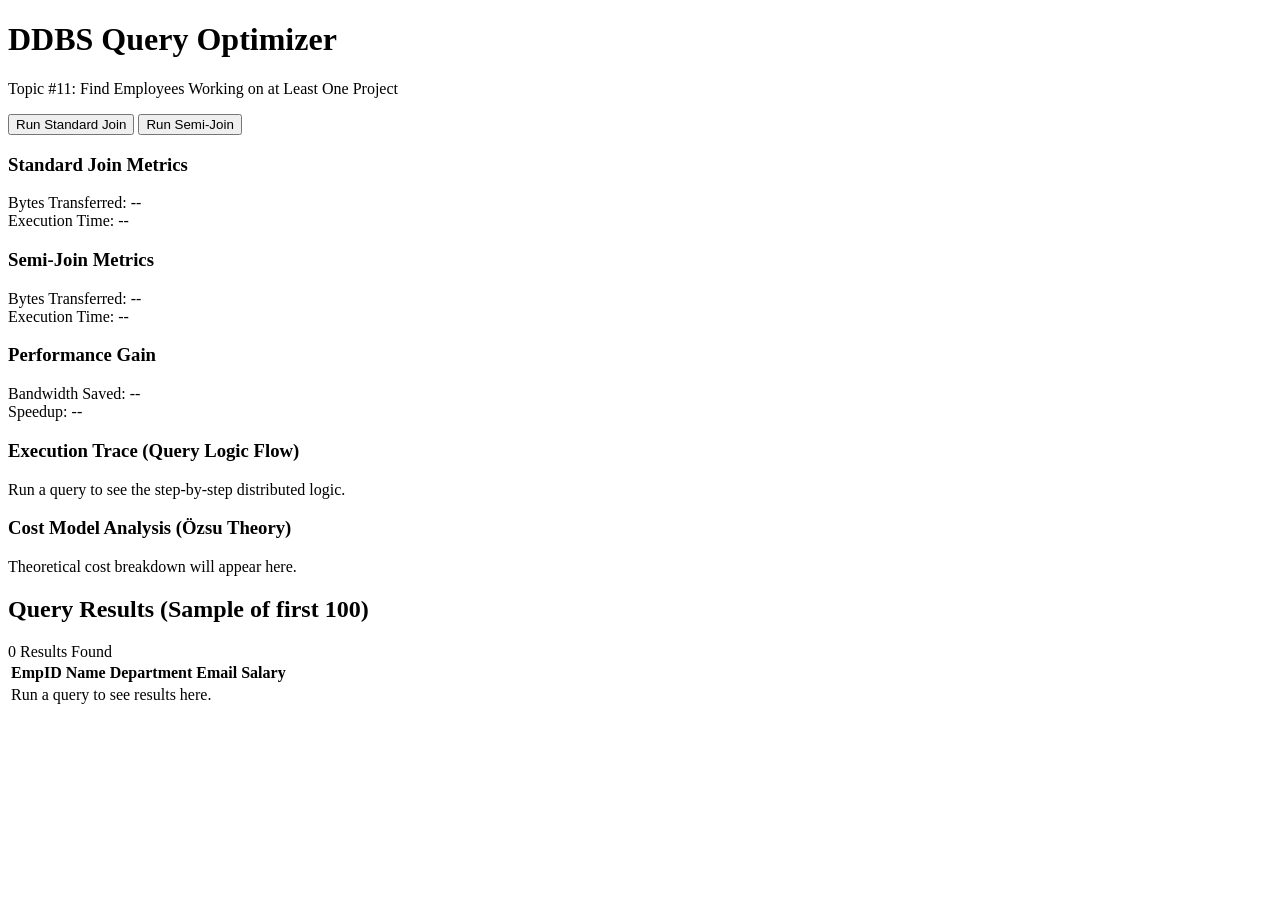
==== coordinator/static/index.html @ 3cee8963 "feat: implement frontend query optimizer dashboard and update node data sourcing for distributed joi" ====
<!DOCTYPE html>
<html lang="en">
<head>
    <meta charset="UTF-8">
    <meta name="viewport" content="width=device-width, initial-scale=1.0">
    <title>Distributed Database Demo</title>
    <link href="https://fonts.googleapis.com/css2?family=Inter:wght@300;400;600;800&display=swap" rel="stylesheet">
    <link rel="stylesheet" href="/static/style.css">
</head>
<body>
    <div class="background-blobs">
        <div class="blob blob-1"></div>
        <div class="blob blob-2"></div>
    </div>

    <div class="container">
        <header class="glass-panel">
            <h1>DDBS <span>Query Optimizer</span></h1>
            <p>Topic #11: Find Employees Working on at Least One Project</p>
        </header>

        <main>
            <div class="controls glass-panel">
                <button id="btn-standard" class="btn primary">Run Standard Join</button>
                <button id="btn-semi" class="btn secondary">Run Semi-Join</button>
            </div>

            <div class="metrics-grid">
                <div class="metric-card glass-panel" id="card-standard">
                    <h3>Standard Join Metrics</h3>
                    <div class="metric-row">
                        <span>Bytes Transferred:</span>
                        <span id="std-bytes">--</span>
                    </div>
                    <div class="metric-row">
                        <span>Execution Time:</span>
                        <span id="std-time">--</span>
                    </div>
                </div>
                
                <div class="metric-card glass-panel" id="card-semi">
                    <h3>Semi-Join Metrics</h3>
                    <div class="metric-row">
                        <span>Bytes Transferred:</span>
                        <span id="semi-bytes">--</span>
                    </div>
                    <div class="metric-row">
                        <span>Execution Time:</span>
                        <span id="semi-time">--</span>
                    </div>
                </div>

                <div class="metric-card glass-panel highlight-card" id="card-comparison">
                    <h3>Performance Gain</h3>
                    <div class="metric-row">
                        <span>Bandwidth Saved:</span>
                        <span id="comp-bandwidth" class="highlight-text">--</span>
                    </div>
                    <div class="metric-row">
                        <span>Speedup:</span>
                        <span id="comp-speed" class="highlight-text">--</span>
                    </div>
                </div>
            </div>

            <div class="metrics-grid secondary-grid">
                <div class="glass-panel trace-panel">
                    <h3>Execution Trace (Query Logic Flow)</h3>
                    <div id="trace-container" class="trace-list">
                        <p class="empty-text">Run a query to see the step-by-step distributed logic.</p>
                    </div>
                </div>

                <div class="glass-panel cost-panel">
                    <h3>Cost Model Analysis (Özsu Theory)</h3>
                    <div id="cost-container" class="cost-content">
                        <p class="empty-text">Theoretical cost breakdown will appear here.</p>
                    </div>
                </div>
            </div>

            <div class="results-panel glass-panel">
                <div class="results-header">
                    <h2>Query Results (Sample of first 100)</h2>
                    <span id="total-results-badge" class="badge">0 Results Found</span>
                </div>
                <div class="table-container">
                    <table id="results-table">
                        <thead>
                            <tr>
                                <th>EmpID</th>
                                <th>Name</th>
                                <th>Department</th>
                                <th>Email</th>
                                <th>Salary</th>
                            </tr>
                        </thead>
                        <tbody id="results-body">
                            <tr>
                                <td colspan="5" class="empty-state">Run a query to see results here.</td>
                            </tr>
                        </tbody>
                    </table>
                </div>
            </div>
        </main>
    </div>

    <script src="/static/app.js"></script>
</body>
</html>
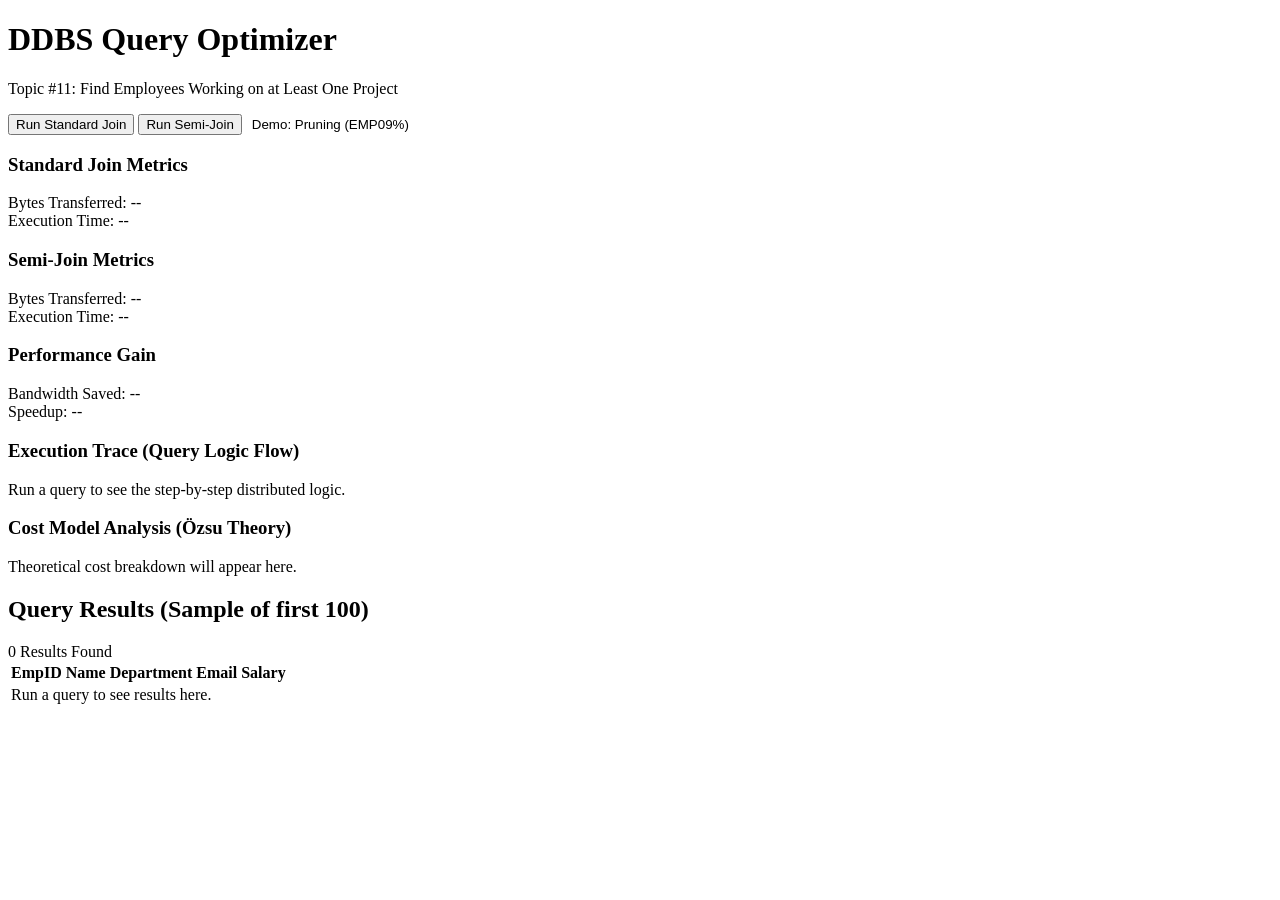
==== commit efc7f68c: "feat: implement query selection, UI pruning indicators, and project documentation" ====
--- a/coordinator/static/index.html
+++ b/coordinator/static/index.html
@@ -23,6 +23,7 @@
             <div class="controls glass-panel">
                 <button id="btn-standard" class="btn primary">Run Standard Join</button>
                 <button id="btn-semi" class="btn secondary">Run Semi-Join</button>
+                <button id="btn-demo-prune" class="btn warning" style="background: var(--warning-color); border: none;">Demo: Pruning (EMP09%)</button>
             </div>
 
             <div class="metrics-grid">
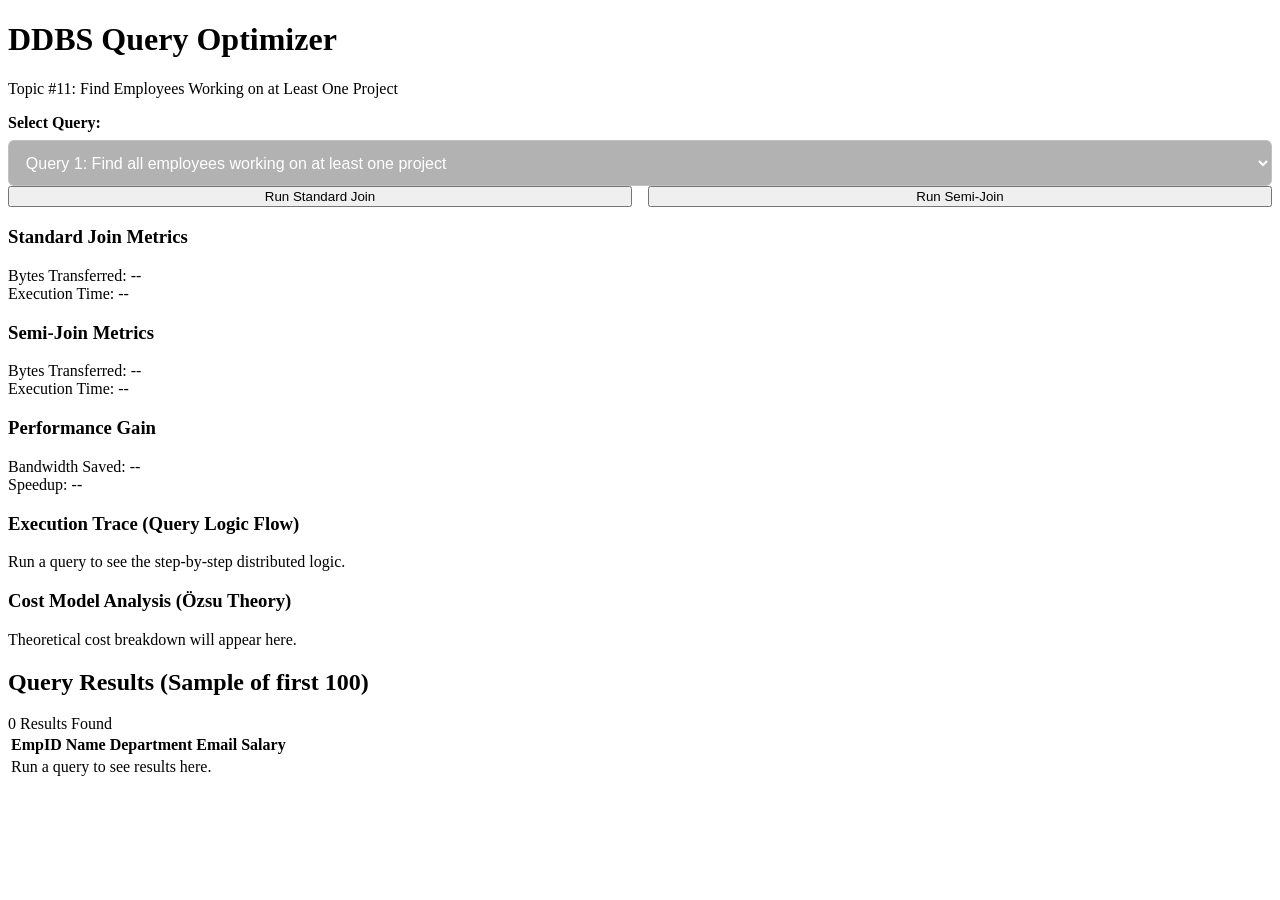
==== commit b126e31b: "feat: add prefix filtering UI and integrate selection predicate logic into API endpoints" ====
--- a/coordinator/static/index.html
+++ b/coordinator/static/index.html
@@ -20,10 +20,18 @@
         </header>
 
         <main>
-            <div class="controls glass-panel">
-                <button id="btn-standard" class="btn primary">Run Standard Join</button>
-                <button id="btn-semi" class="btn secondary">Run Semi-Join</button>
-                <button id="btn-demo-prune" class="btn warning" style="background: var(--warning-color); border: none;">Demo: Pruning (EMP09%)</button>
+            <div class="controls glass-panel" style="flex-direction: column; gap: 1rem; align-items: stretch;">
+                <div>
+                    <label for="query-select" style="font-weight: 600; margin-bottom: 0.5rem; display: block; color: var(--text-color);">Select Query:</label>
+                    <select id="query-select" style="width: 100%; padding: 0.8rem; border-radius: 6px; border: 1px solid rgba(255,255,255,0.2); background: rgba(0,0,0,0.3); color: white; font-size: 1rem; outline: none;">
+                        <option value="">Query 1: Find all employees working on at least one project</option>
+                        <option value="EMP09">Query 2: Find employees (prefix 'EMP09') working on at least one project (Shows Pruning)</option>
+                    </select>
+                </div>
+                <div style="display: flex; gap: 1rem;">
+                    <button id="btn-standard" class="btn primary" style="flex: 1;">Run Standard Join</button>
+                    <button id="btn-semi" class="btn secondary" style="flex: 1;">Run Semi-Join</button>
+                </div>
             </div>
 
             <div class="metrics-grid">
